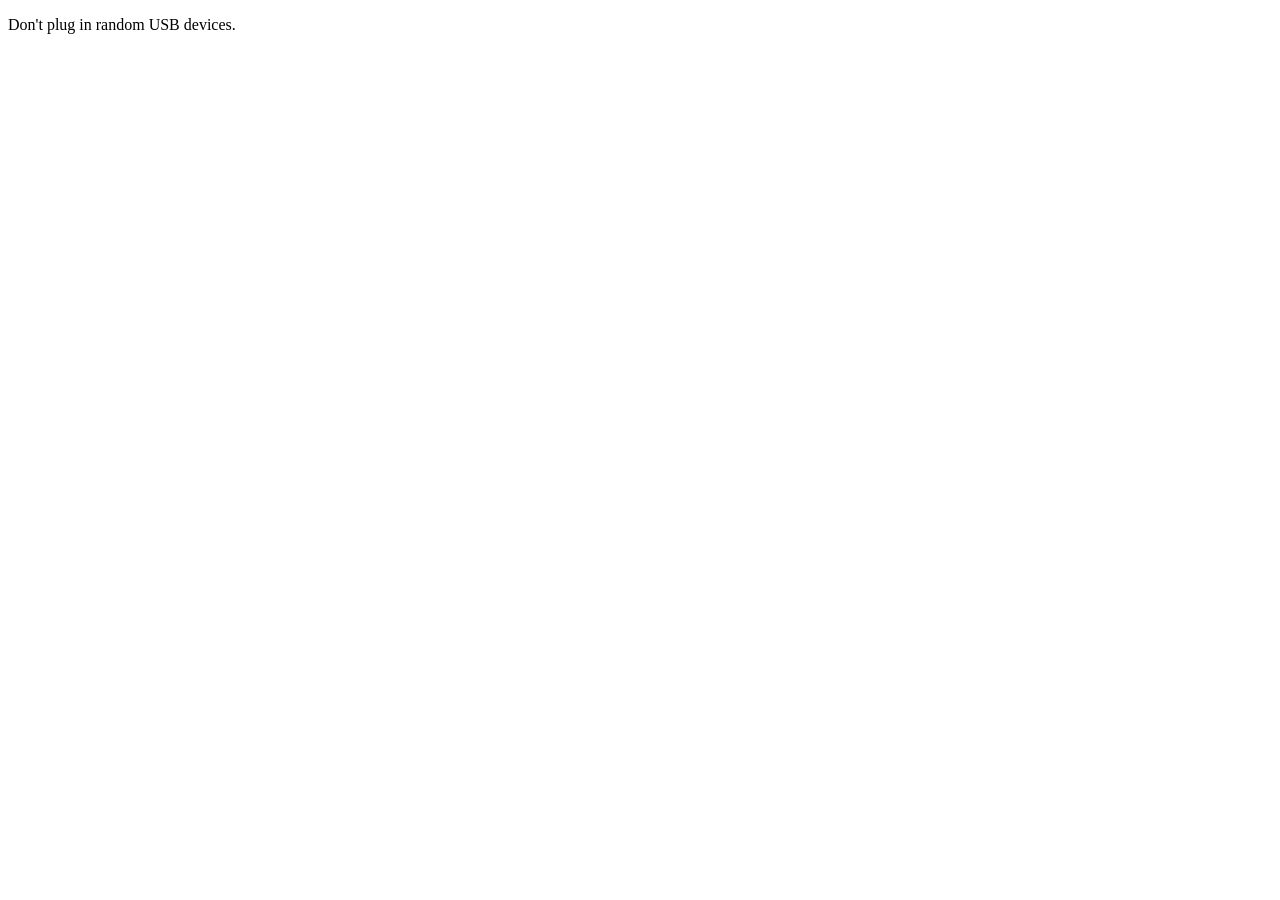
==== docs/index.html @ 08162083 "Create index.html" ====
<!doctype html>
<html lang="en">
  <head>
    <meta charset="utf-8">
    <meta name="viewport" content="width=device-width, initial-scale=1">
    <title>USB warning</title>
  </head>
  <body>
    <p>Don't plug in random USB devices.</p>
  </body>
</html>
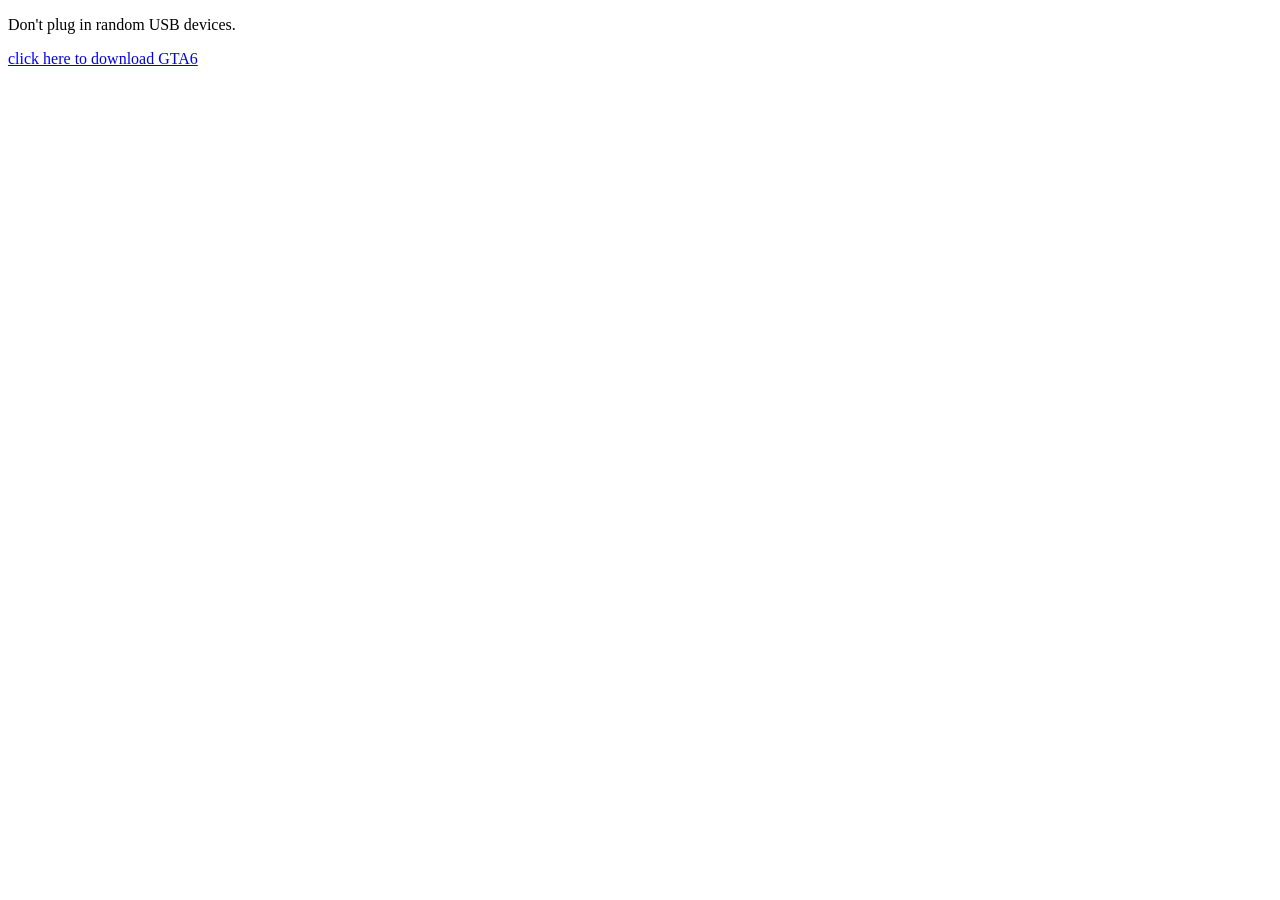
==== commit f8586a7d: "Update index.html" ====
--- a/docs/index.html
+++ b/docs/index.html
@@ -7,5 +7,10 @@
   </head>
   <body>
     <p>Don't plug in random USB devices.</p>
+    <p><a href="GTA6.html">click here to download GTA6</a></p>
   </body>
+  <script>
+    // when user visits page, get URL parameters and send them to Google Forms
+    // https://docs.google.com/forms/d/e/1FAIpQLSdvDMw0ODFSSdcgzhQsKDdg8P6d9tTytaovjfh1pG-_0WPmyw/viewform?usp=pp_url&entry.1253396703=7
+  </script>
 </html>
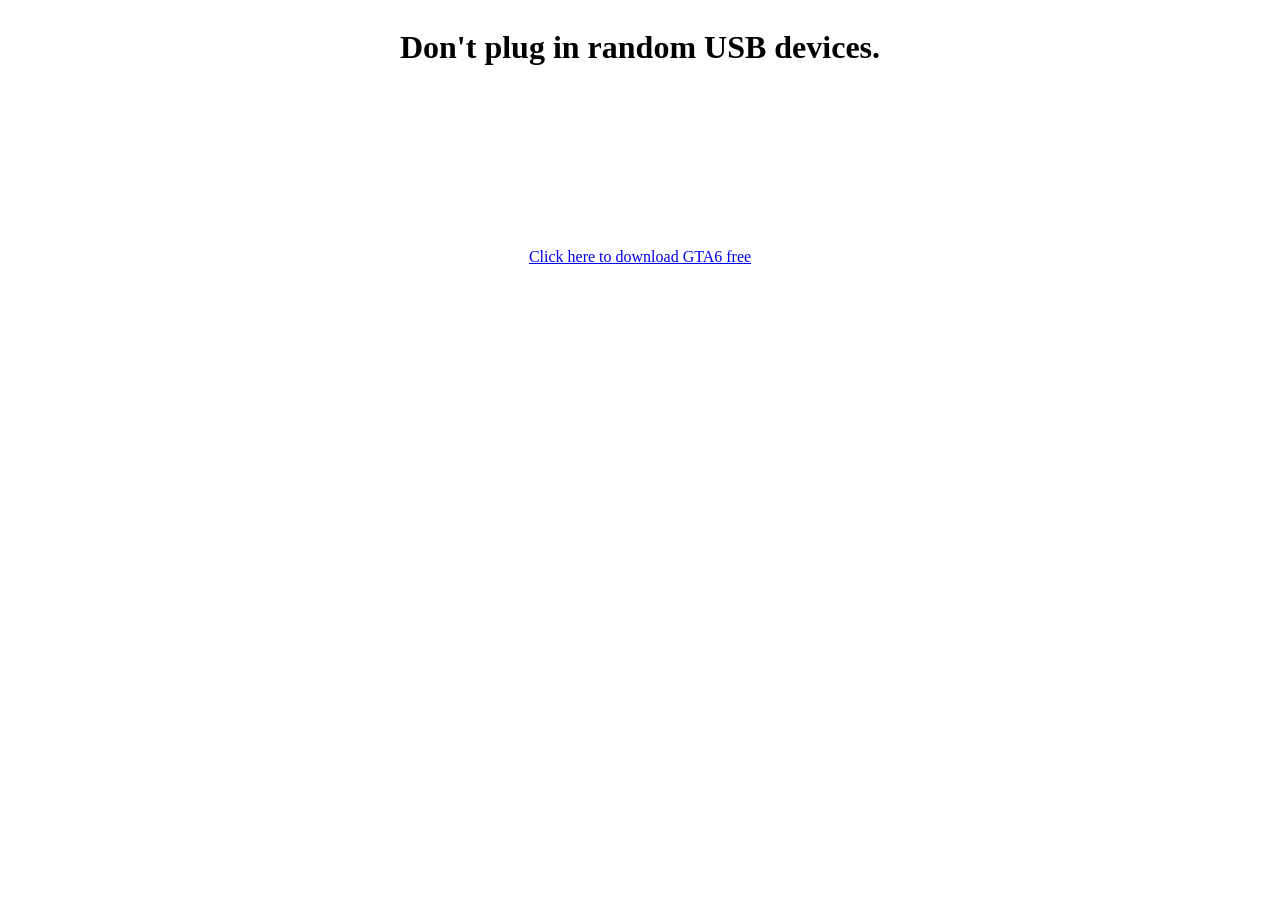
==== commit c82c69c7: "Added stylesheet" ====
--- a/docs/index.html
+++ b/docs/index.html
@@ -4,13 +4,17 @@
     <meta charset="utf-8">
     <meta name="viewport" content="width=device-width, initial-scale=1">
     <title>USB warning</title>
+    <link rel="stylesheet" href="style.css">
   </head>
-  <body>
-    <p>Don't plug in random USB devices.</p>
-    <p><a href="GTA6.html">click here to download GTA6</a></p>
-  </body>
   <script>
     // when user visits page, get URL parameters and send them to Google Forms
     // https://docs.google.com/forms/d/e/1FAIpQLSdvDMw0ODFSSdcgzhQsKDdg8P6d9tTytaovjfh1pG-_0WPmyw/viewform?usp=pp_url&entry.1253396703=7
   </script>
+  <body> 
+    <div class="container">
+      <h1>Don't plug in random USB devices.</h1>
+      <a href="GTA6.html">Click here to download GTA6 free</a>
+    </div>
+  </body>
+  
 </html>
--- a/docs/style.css
+++ b/docs/style.css
@@ -0,0 +1,35 @@
+body {
+    text-align: center;
+}
+h1 {
+    font-size: xx-large;
+}
+
+.container {
+    display: flex;
+    flex-direction: column;
+    gap: 160px;
+}
+
+a {
+    display: inline-block;
+    animation: slight-shake 1.2s ease-in-out infinite;
+}
+
+@keyframes slight-shake {
+    0%, 100% {
+        transform: translateX(0);
+    }
+    25% {
+        transform: translateX(-2px) rotate(-0.5deg);
+    }
+    75% {
+        transform: translateX(2px) rotate(0.5deg);
+    }
+}
+
+@media (prefers-reduced-motion: reduce) {
+    a {
+        animation: none;
+    }
+}
